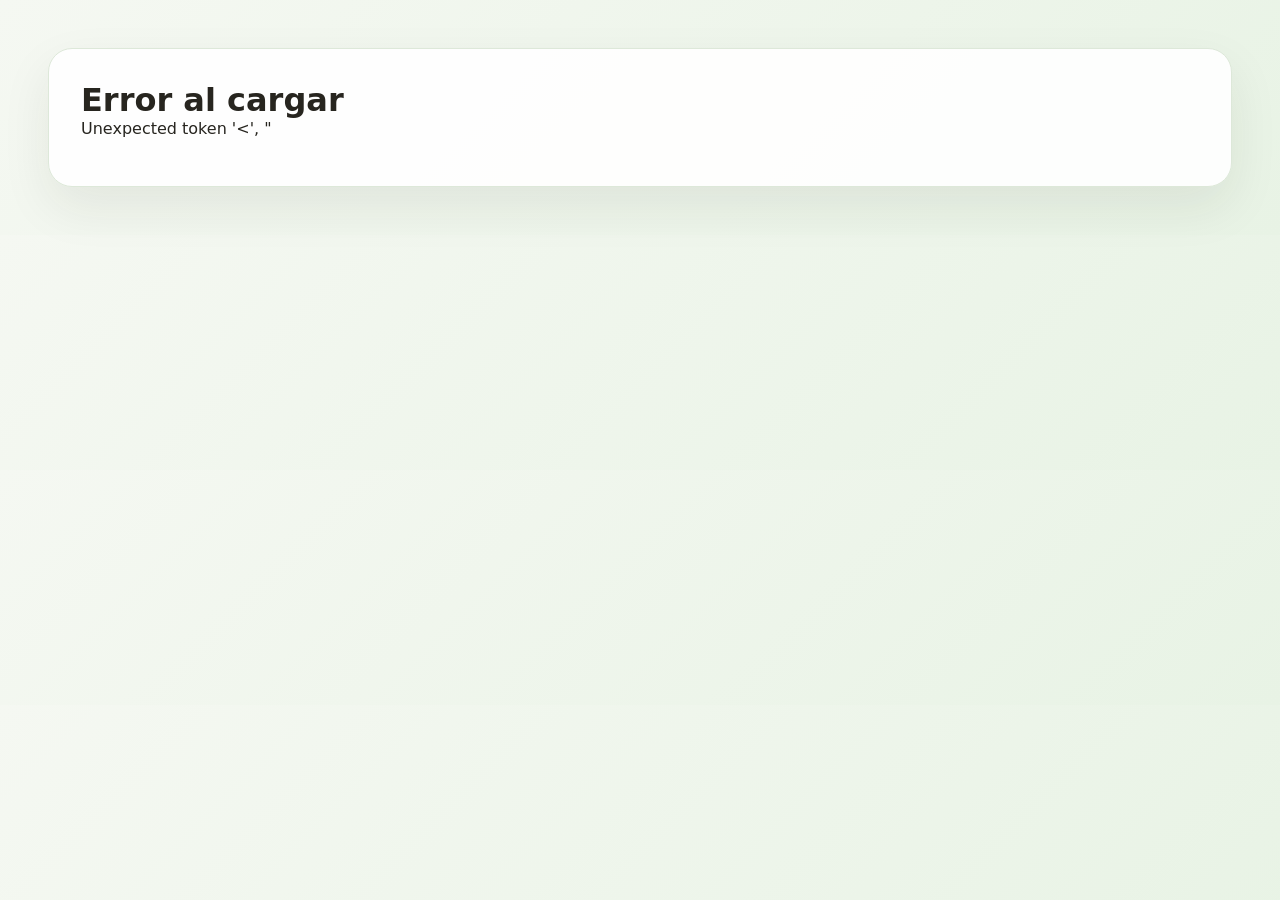
==== static/index.html @ 3636505a "Ok" ====
<!doctype html>
<html lang="es">
<head>
  <meta charset="utf-8" />
  <meta name="viewport" content="width=device-width, initial-scale=1" />
  <title>FleetSight | Mantenimiento Predictivo John Deere</title>
  <link rel="stylesheet" href="styles.css" />
</head>
<body>
  <header class="topbar">
    <div class="brand">
      <img src="media/john-deere-logo-black-and-white.png" alt="John Deere logo" class="logo-img" width="80"/>
      <div>
        <p class="eyebrow"></p>
        <h1>DeereMagic</h1>
      </div>
    </div>
    <button id="refreshBtn"> Actualizar</button>
  </header>

  <main>
    <section class="hero-section" id="fleetView">
      <div class="hero-text">
        <p class="eyebrow">Estado de la Flota</p>
        <h2>Desgaste General de Maquinaria</h2>
        <p>Haz clic en un tractor para ver las piezas próximas a recibir servicio y tiempo estimado</p>
      </div>
      
      <div class="fleet-grid" id="tractorsGrid"></div>
    </section>

    <!-- VISTA DETALLE: MODAL DE TRACTOR -->
    <dialog id="tractorDetail" class="tractor-modal">
      <div class="modal-content">
        <div class="modal-header">
          <div>
            <p class="eyebrow" id="detailEyebrow"></p>
            <h2 id="detailTitle"></h2>
            <p id="detailSubtitle" class="muted"></p>
          </div>
          <button class="close-btn" onclick="closeTractorDetail()">&times;</button>
        </div>

        <div class="detail-split">
          <div class="detail-left">
            <div class="tractor-visual">
              <svg id="tractorSVG" viewBox="0 0 200 120" xmlns="http://www.w3.org/2000/svg">
                <img src="media/vehiculo1.png" alt="Tractor" width="400" height="240"/>
              </svg>
            </div>
            
            <div class="horas-section">
              <p class="eyebrow">Horas de Uso</p>
              <div class="horas-meter">
                <div class="horas-bar" id="horasBar" style="width: 0%"></div>
              </div>
              <p id="horasText" style="text-align: center; font-weight: bold; margin-top: 0.5rem;"></p>
            </div>

            <div class="risk-score">
              <p class="eyebrow">Índice de Riesgo</p>
              <div class="risk-circle" id="riskCircle">
                <span id="riskValue">0</span>
              </div>
            </div>
          </div>

          <div class="detail-right">
            <div class="parts-section">
              <h3>⚠️ Próximas Reparaciones</h3>
              <p class="muted">Estas piezas necesitarán servicio próximamente</p>
              <div id="topParts" class="top-parts-list"></div>
            </div>
          </div>
        </div>

        <div class="modal-footer">
          <button class="btn-secondary" onclick="closeTractorDetail()">Cerrar</button>
          <button class="btn-primary" id="prepareAllBtn">Preparar Todas las Piezas</button>
        </div>
      </div>
    </dialog>

    <!-- VISTA ALTERNATIVA: TABLA (ANÁLISIS DETALLADO) -->
    <section class="card" style="margin-top: 2rem; display: none;" id="analyticsSection">
      <div class="section-head">
        <div>
          <p class="eyebrow">Análisis Detallado</p>
          <h2>Alertas y Tendencias</h2>
        </div>
        <select id="severityFilter" aria-label="Filtrar por severidad">
          <option value="all">Todas las severidades</option>
          <option value="critical">Crítica</option>
          <option value="warning">Advertencia</option>
          <option value="watch">Observar</option>
        </select>
      </div>
      <div id="alertsList" class="alert-list"></div>
    </section>
  </main>

  <dialog id="partDialog">
    <form method="dialog">
      <h2>Pieza Preparada</h2>
      <p id="dialogMessage"></p>
      <button>Cerrar</button>
    </form>
  </dialog>

  <footer>
    <p>Hack The Field 2026 | John Deere Predictive Maintenance System</p>
  </footer>
  <script src="app.js"></script>
</body>
</html>
---- static/styles.css ----
:root {
  --jd-green: #367C2B;
  --jd-yellow: #FFDE00;
  --jd-black: #27251F;
  --leaf: #eef8ec;
  --panel: #ffffff;
  --muted: #63705f;
  --danger: #b42318;
  --warning: #b7791f;
  --watch: #2f6fed;
  --line: #dde8d9;
  --ok: #10b981;
}
* { box-sizing: border-box; }
body {
  margin: 0;
  background: linear-gradient(135deg, #f5f8f2, #e8f3e5);
  color: var(--jd-black);
  font-family: Inter, ui-sans-serif, system-ui, -apple-system, BlinkMacSystemFont, "Segoe UI", sans-serif;
}
.topbar {
  display: flex; justify-content: space-between; align-items: center; gap: 1rem;
  padding: 1rem clamp(1rem, 4vw, 3rem);
  background: var(--jd-green); color: white; border-bottom: 6px solid var(--jd-yellow);
  position: sticky; top: 0; z-index: 10;
}
.brand { display: flex; gap: 1rem; align-items: center; }
.logo-mark {
  width: 64px; height: 64px; border: 3px solid var(--jd-yellow); border-radius: 16px;
  display: grid; place-items: center; font-weight: 900; color: var(--jd-yellow); background: #205d19;
  letter-spacing: -0.08em; font-size: 1.6rem;
}
h1, h2, h3, p { margin-top: 0; }
h1 { font-size: clamp(1.25rem, 3vw, 2rem); margin-bottom: 0; }
h2 { font-size: clamp(1.35rem, 3vw, 2.2rem); margin-bottom: .5rem; }
main { padding: clamp(1rem, 4vw, 3rem); display: grid; gap: 1.5rem; }
.card {
  background: rgba(255,255,255,.92); border: 1px solid var(--line); border-radius: 24px;
  box-shadow: 0 20px 50px rgba(39, 37, 31, .08); padding: clamp(1rem, 3vw, 2rem);
}
.hero-section {
  padding: 2rem; background: rgba(255,255,255,.95); border-radius: 24px; 
  box-shadow: 0 20px 50px rgba(39, 37, 31, .08); border: 1px solid var(--line);
}
.hero-text { margin-bottom: 2rem; }
.hero-text p { font-size: 1.1rem; color: var(--muted); }

/* FLEET GRID - TRACTORES */
.fleet-grid {
  display: grid;
  grid-template-columns: repeat(auto-fill, minmax(280px, 1fr));
  gap: 1.5rem;
}
.tractor-card {
  background: white;
  border: 2px solid var(--line);
  border-radius: 20px;
  padding: 1.5rem;
  cursor: pointer;
  transition: all 0.3s ease;
  box-shadow: 0 4px 20px rgba(0, 0, 0, 0.08);
  position: relative;
  overflow: hidden;
}
.tractor-card:hover {
  transform: translateY(-8px);
  box-shadow: 0 12px 40px rgba(0, 0, 0, 0.15);
  border-color: var(--jd-green);
}
.tractor-card::before {
  content: '';
  position: absolute;
  top: 0;
  left: 0;
  right: 0;
  height: 4px;
  background: linear-gradient(90deg, var(--jd-green), var(--jd-yellow));
}

.tractor-info {
  margin-bottom: 1rem;
}
.tractor-info h3 {
  font-size: 1.3rem;
  margin: 0.5rem 0;
  color: var(--jd-black);
}
.tractor-info p {
  margin: 0.3rem 0;
  color: var(--muted);
  font-size: 0.9rem;
}

.tractor-meter {
  margin-bottom: 1.2rem;
}
.meter-label {
  display: flex;
  justify-content: space-between;
  margin-bottom: 0.4rem;
  font-size: 0.85rem;
  font-weight: 600;
}
.meter-label-left { color: var(--jd-black); }
.meter-label-right { color: var(--muted); }

.meter-bar {
  width: 100%;
  height: 12px;
  background: #e5e7eb;
  border-radius: 999px;
  overflow: hidden;
  box-shadow: inset 0 1px 3px rgba(0, 0, 0, 0.05);
}
.meter-fill {
  height: 100%;
  border-radius: 999px;
  transition: width 0.3s ease, background-color 0.3s ease;
}
.meter-fill-ok { background: linear-gradient(90deg, #10b981, #059669); }
.meter-fill-warning { background: linear-gradient(90deg, #f59e0b, #d97706); }
.meter-fill-critical { background: linear-gradient(90deg, #ef4444, #dc2626); }

.status-badge {
  display: inline-block;
  padding: 0.4rem 0.8rem;
  border-radius: 999px;
  font-size: 0.75rem;
  font-weight: 800;
  text-transform: uppercase;
  letter-spacing: 0.05em;
}
.status-badge.healthy { background: #dcfce7; color: #166534; }
.status-badge.warning { background: #fef3c7; color: #92400e; }
.status-badge.critical { background: #fee2e2; color: #991b1b; }

/* MODAL DETALLE */
.tractor-modal::backdrop {
  background: rgba(0, 0, 0, 0.5);
  backdrop-filter: blur(4px);
}
.tractor-modal {
  border: none;
  border-radius: 24px;
  padding: 0;
  box-shadow: 0 25px 100px rgba(0, 0, 0, 0.3);
  max-width: 900px;
  width: 90vw;
  max-height: 90vh;
  overflow: auto;
}
.modal-content {
  display: flex;
  flex-direction: column;
}
.modal-header {
  display: flex;
  justify-content: space-between;
  align-items: flex-start;
  padding: 2rem 2rem 1rem;
  border-bottom: 1px solid var(--line);
}
.modal-header h2 { margin-bottom: 0; }
.close-btn {
  background: transparent;
  border: none;
  font-size: 2rem;
  cursor: pointer;
  color: var(--muted);
  padding: 0;
  width: 40px;
  height: 40px;
  display: flex;
  align-items: center;
  justify-content: center;
  border-radius: 50%;
  transition: all 0.2s;
}
.close-btn:hover {
  background: var(--leaf);
  color: var(--jd-black);
}

.detail-split {
  display: grid;
  grid-template-columns: 1fr 1.5fr;
  gap: 2rem;
  padding: 2rem;
  flex: 1;
}
.detail-left {
  display: grid;
  gap: 1.5rem;
}
.tractor-visual {
  background: linear-gradient(135deg, var(--leaf), #f0f8ed);
  border-radius: 16px;
  padding: 2rem;
  aspect-ratio: 1;
  display: flex;
  align-items: center;
  justify-content: center;
}
.tractor-visual svg {
  width: 100%;
  height: 100%;
  max-width: 150px;
  max-height: 150px;
}

.horas-section, .risk-score {
  background: var(--leaf);
  border-radius: 16px;
  padding: 1.2rem;
}

.horas-meter {
  margin: 1rem 0;
}
.horas-bar {
  display: block;
  height: 24px;
  background: linear-gradient(90deg, #10b981 0%, #84cc16 50%, #f59e0b 75%, #ef4444 100%);
  border-radius: 999px;
  transition: width 0.4s ease;
}

.risk-circle {
  width: 100%;
  aspect-ratio: 1;
  border-radius: 50%;
  display: flex;
  align-items: center;
  justify-content: center;
  font-size: 2.5rem;
  font-weight: bold;
  margin: 1rem 0;
  transition: background 0.3s ease;
}
.risk-circle.ok { background: #dcfce7; color: #166534; }
.risk-circle.warning { background: #fef3c7; color: #92400e; }
.risk-circle.critical { background: #fee2e2; color: #991b1b; }
.risk-circle span { font-size: 2.5rem; }

/* PARTS LIST */
.detail-right {
  display: flex;
  flex-direction: column;
}
.parts-section h3 {
  margin-top: 0;
  margin-bottom: 0.5rem;
  font-size: 1.3rem;
}
.parts-section .muted {
  margin-bottom: 1.2rem;
}
.top-parts-list {
  display: grid;
  gap: 1rem;
  flex: 1;
}

.part-item {
  background: white;
  border: 1px solid var(--line);
  border-radius: 14px;
  padding: 1.2rem;
  position: relative;
  overflow: hidden;
}
.part-item::before {
  content: '';
  position: absolute;
  top: 0;
  left: 0;
  right: 0;
  height: 3px;
  background: linear-gradient(90deg, var(--danger), var(--warning));
}

.part-name {
  font-weight: 700;
  font-size: 0.95rem;
  margin-bottom: 0.5rem;
  color: var(--jd-black);
}
.part-sku {
  color: var(--muted);
  font-size: 0.85rem;
  margin-bottom: 0.8rem;
}

.part-time-row {
  display: flex;
  justify-content: space-between;
  align-items: center;
  margin-bottom: 0.5rem;
}
.part-time-label {
  color: var(--muted);
  font-size: 0.85rem;
  font-weight: 600;
  text-transform: uppercase;
  letter-spacing: 0.05em;
}
.part-time-value {
  font-weight: 800;
  font-size: 1rem;
  color: var(--danger);
}

.part-progress {
  height: 8px;
  background: #f3f4f6;
  border-radius: 999px;
  overflow: hidden;
  margin-top: 0.5rem;
}
.part-progress-bar {
  height: 100%;
  background: linear-gradient(90deg, var(--danger), var(--warning));
  border-radius: 999px;
  transition: width 0.3s ease;
}

/* MODAL FOOTER */
.modal-footer {
  display: grid;
  grid-template-columns: 1fr 1fr;
  gap: 1rem;
  padding: 1.5rem 2rem;
  border-top: 1px solid var(--line);
  background: var(--leaf);
}

/* BUTTONS */
button, select, input {
  border: 1px solid var(--line);
  border-radius: 999px;
  padding: .75rem 1rem;
  font: inherit;
  background: white;
}
button {
  background: var(--jd-yellow);
  color: var(--jd-black);
  font-weight: 800;
  cursor: pointer;
  border: none;
  transition: all 0.2s;
}
button:hover {
  filter: brightness(.98);
  transform: translateY(-2px);
  box-shadow: 0 4px 12px rgba(0, 0, 0, 0.15);
}
.btn-secondary {
  background: white;
  border: 2px solid var(--line);
  color: var(--jd-black);
}
.btn-secondary:hover {
  border-color: var(--jd-green);
  background: var(--leaf);
}
.btn-primary {
  background: var(--jd-green);
  color: white;
  border: none;
}
.btn-primary:hover {
  background: #2d5e22;
  filter: none;
}

/* UTILITIES */
.metric { background: var(--leaf); border-radius: 18px; padding: 1rem; border-left: 6px solid var(--jd-green); }
.metric strong { display:block; font-size: 1.9rem; }
.eyebrow { text-transform: uppercase; letter-spacing: .12em; color: var(--muted); font-size: .78rem; font-weight: 800; margin-bottom: .3rem; }
.topbar .eyebrow { color: #e4f1df; }

.grid.two { display: grid; grid-template-columns: 1.3fr 1fr; gap: 1.5rem; align-items: start; }
.section-head { display:flex; justify-content:space-between; align-items:center; gap:1rem; margin-bottom: 1rem; }
.alert-list { display: grid; gap: .75rem; max-height: 620px; overflow: auto; padding-right: .25rem; }
.alert { border: 1px solid var(--line); border-radius: 18px; padding: 1rem; display:grid; gap:.6rem; }
.alert.critical { border-left: 7px solid var(--danger); background: #fff4f2; }
.alert.warning { border-left: 7px solid var(--warning); background: #fffaf0; }
.alert.watch { border-left: 7px solid var(--watch); background: #f4f7ff; }
.alert-top { display:flex; justify-content:space-between; gap:1rem; }
.badge { display:inline-flex; align-items:center; border-radius:999px; padding:.25rem .65rem; font-size:.78rem; font-weight:800; text-transform:uppercase; }
.badge.critical { background:#fee4e2; color:var(--danger); }
.badge.warning { background:#fef3c7; color:var(--warning); }
.badge.watch { background:#dbeafe; color:var(--watch); }
.muted { color: var(--muted); }
.bars { display:grid; gap:.75rem; }
.bar-row { display:grid; gap:.35rem; }
.bar-meta { display:flex; justify-content:space-between; font-weight:700; }
.bar-track { height: 14px; border-radius:999px; background:#edf4ea; overflow:hidden; }
.bar-fill { height:100%; background: linear-gradient(90deg, var(--jd-green), #70a864); border-radius:999px; }
.parts { display:grid; gap:.75rem; }
.part-card { border:1px dashed #bfd3b8; border-radius:18px; padding:1rem; background:#fcfff9; }
.table-wrap { overflow:auto; }
table { width:100%; border-collapse: collapse; min-width: 900px; }
th, td { padding: .85rem; text-align:left; border-bottom:1px solid var(--line); vertical-align: top; }
th { background: var(--leaf); font-size:.8rem; text-transform:uppercase; letter-spacing:.08em; }
.risk { width: 110px; }
.risk-meter { height: 9px; border-radius:999px; background:#edf4ea; overflow:hidden; margin-top:.3rem; }
.risk-meter span { display:block; height:100%; background: var(--jd-green); }
footer { padding: 1rem 3rem 2rem; color: var(--muted); text-align:center; }
dialog { border: none; border-radius: 20px; padding: 1.5rem; box-shadow: 0 20px 80px rgba(0,0,0,.25); }

@media (max-width: 900px) {
  .detail-split {
    grid-template-columns: 1fr;
  }
  .modal-footer {
    grid-template-columns: 1fr;
  }
  .fleet-grid {
    grid-template-columns: repeat(auto-fill, minmax(240px, 1fr));
  }
  .hero, .grid.two { grid-template-columns: 1fr; }
  .topbar { align-items:flex-start; flex-direction:column; }
  .section-head { flex-direction:column; align-items:stretch; }
}
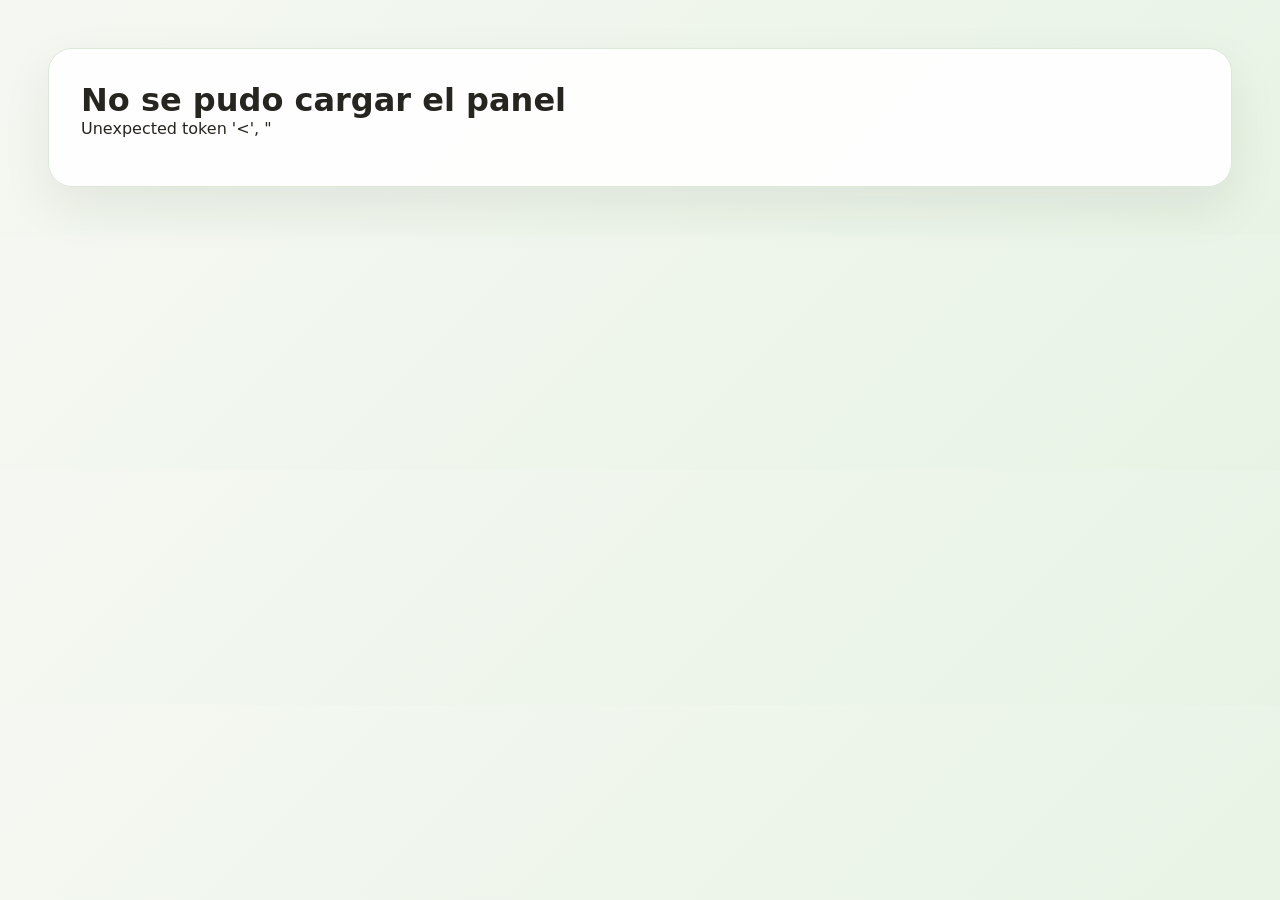
==== commit f4b4502a: "Spanish translation" ====
--- a/static/index.html
+++ b/static/index.html
@@ -3,112 +3,91 @@
 <head>
   <meta charset="utf-8" />
   <meta name="viewport" content="width=device-width, initial-scale=1" />
-  <title>FleetSight | Mantenimiento Predictivo John Deere</title>
+  <title>FleetSight | Mantenimiento Predictivo de Tractores</title>
   <link rel="stylesheet" href="styles.css" />
 </head>
 <body>
   <header class="topbar">
     <div class="brand">
-      <img src="media/john-deere-logo-black-and-white.png" alt="John Deere logo" class="logo-img" width="80"/>
+      <img src="media/john-deere-logo-black-and-white.png" alt="Logo de John Deere" class="logo-img" width="80"/>
       <div>
-        <p class="eyebrow"></p>
-        <h1>DeereMagic</h1>
+        <p class="eyebrow">Centro de mando del concesionario</p>
+        <h1>DeerMagic</h1>
       </div>
     </div>
-    <button id="refreshBtn"> Actualizar</button>
+    <button id="refreshBtn">Actualizar análisis</button>
   </header>
 
   <main>
-    <section class="hero-section" id="fleetView">
-      <div class="hero-text">
-        <p class="eyebrow">Estado de la Flota</p>
-        <h2>Desgaste General de Maquinaria</h2>
-        <p>Haz clic en un tractor para ver las piezas próximas a recibir servicio y tiempo estimado</p>
+    <section class="hero card">
+      <div>
+        <p class="eyebrow">Análisis de base de datos de sensores</p>
+        <h2>Detecta fallos antes de que el tiempo de inactividad afecte al campo.</h2>
+        <p>El backend evalúa la temperatura del motor, la presión de aceite, la presión hidráulica, la vibración, el voltaje de la batería, la carga del DPF y las horas de uso para generar tendencias, fallos actuales y alertas de mantenimiento predictivo.</p>
       </div>
-      
-      <div class="fleet-grid" id="tractorsGrid"></div>
+      <div class="hero-grid" id="summaryCards"></div>
     </section>
 
-    <!-- VISTA DETALLE: MODAL DE TRACTOR -->
-    <dialog id="tractorDetail" class="tractor-modal">
-      <div class="modal-content">
-        <div class="modal-header">
+    <section class="grid two">
+      <div class="card">
+        <div class="section-head">
           <div>
-            <p class="eyebrow" id="detailEyebrow"></p>
-            <h2 id="detailTitle"></h2>
-            <p id="detailSubtitle" class="muted"></p>
+            <p class="eyebrow">Alertas de maquinaria de clientes</p>
+            <h2>Fallas previstas y actuales</h2>
           </div>
-          <button class="close-btn" onclick="closeTractorDetail()">&times;</button>
+          <select id="severityFilter" aria-label="Filtrar alertas por severidad">
+            <option value="all">Todas las severidades</option>
+            <option value="critical">Crítico</option>
+            <option value="warning">Advertencia</option>
+            <option value="watch">Observación</option>
+          </select>
         </div>
+        <div id="alertsList" class="alert-list"></div>
+      </div>
 
-        <div class="detail-split">
-          <div class="detail-left">
-            <div class="tractor-visual">
-              <svg id="tractorSVG" viewBox="0 0 200 120" xmlns="http://www.w3.org/2000/svg">
-                <img src="media/vehiculo1.png" alt="Tractor" width="400" height="240"/>
-              </svg>
-            </div>
-            
-            <div class="horas-section">
-              <p class="eyebrow">Horas de Uso</p>
-              <div class="horas-meter">
-                <div class="horas-bar" id="horasBar" style="width: 0%"></div>
-              </div>
-              <p id="horasText" style="text-align: center; font-weight: bold; margin-top: 0.5rem;"></p>
-            </div>
-
-            <div class="risk-score">
-              <p class="eyebrow">Índice de Riesgo</p>
-              <div class="risk-circle" id="riskCircle">
-                <span id="riskValue">0</span>
-              </div>
-            </div>
-          </div>
-
-          <div class="detail-right">
-            <div class="parts-section">
-              <h3>⚠️ Próximas Reparaciones</h3>
-              <p class="muted">Estas piezas necesitarán servicio próximamente</p>
-              <div id="topParts" class="top-parts-list"></div>
-            </div>
+      <div class="card">
+        <div class="section-head">
+          <div>
+            <p class="eyebrow">Panel de uso del concesionario</p>
+            <h2>Uso por región</h2>
           </div>
         </div>
+        <div id="regionUsage" class="bars"></div>
+        <hr />
+        <h3>Prepara repuestos para fallos probables</h3>
+        <div id="partsForecast" class="parts"></div>
+      </div>
+    </section>
 
-        <div class="modal-footer">
-          <button class="btn-secondary" onclick="closeTractorDetail()">Cerrar</button>
-          <button class="btn-primary" id="prepareAllBtn">Preparar Todas las Piezas</button>
-        </div>
-      </div>
-    </dialog>
-
-    <!-- VISTA ALTERNATIVA: TABLA (ANÁLISIS DETALLADO) -->
-    <section class="card" style="margin-top: 2rem; display: none;" id="analyticsSection">
+    <section class="card">
       <div class="section-head">
         <div>
-          <p class="eyebrow">Análisis Detallado</p>
-          <h2>Alertas y Tendencias</h2>
+          <p class="eyebrow">Salud de la flota</p>
+          <h2>Máquinas, tendencias y riesgo</h2>
         </div>
-        <select id="severityFilter" aria-label="Filtrar por severidad">
-          <option value="all">Todas las severidades</option>
-          <option value="critical">Crítica</option>
-          <option value="warning">Advertencia</option>
-          <option value="watch">Observar</option>
-        </select>
+        <input id="searchBox" placeholder="Buscar por máquina, modelo o cliente" />
       </div>
-      <div id="alertsList" class="alert-list"></div>
+      <div class="table-wrap">
+        <table>
+          <thead>
+            <tr><th>Máquina</th><th>Cliente</th><th>Modelo</th><th>Horas</th><th>Riesgo</th><th>Tendencias principales</th><th>Estado</th></tr>
+          </thead>
+          <tbody id="fleetTable"></tbody>
+        </table>
+      </div>
     </section>
   </main>
 
   <dialog id="partDialog">
     <form method="dialog">
-      <h2>Pieza Preparada</h2>
+      <h2>Repuestos preparados</h2>
       <p id="dialogMessage"></p>
       <button>Cerrar</button>
     </form>
   </dialog>
 
   <footer>
-    <p>Hack The Field 2026 | John Deere Predictive Maintenance System</p>
+    <p>Sólo prototipo. Utiliza colores inspirados en John Deere y un logotipo de texto de marcador de posición; reemplaza por activos de marca con licencia sólo cuando tengas permiso.</p>
   </footer>
   <script src="app.js"></script>
 </body>
--- a/static/styles.css
+++ b/static/styles.css
@@ -77,6 +77,25 @@
   background: linear-gradient(90deg, var(--jd-green), var(--jd-yellow));
 }
 
+.tractor-icon-box {
+  background: linear-gradient(135deg, var(--leaf), #f5faf3);
+  border: 1px solid var(--line);
+  border-radius: 18px;
+  padding: 0.9rem;
+  margin-bottom: 1rem;
+  aspect-ratio: 16 / 10;
+  display: flex;
+  align-items: center;
+  justify-content: center;
+  overflow: hidden;
+}
+.tractor-preview {
+  width: 400px;
+  height: 240px;
+  object-fit: contain;
+  display: block;
+}
+
 .tractor-info {
   margin-bottom: 1rem;
 }
@@ -201,11 +220,13 @@
   align-items: center;
   justify-content: center;
 }
-.tractor-visual svg {
-  width: 100%;
-  height: 100%;
-  max-width: 150px;
-  max-height: 150px;
+.tractor-detail-image {
+  width: 400px;
+  height: 240px;
+  max-width: 100%;
+  max-height: 100%;
+  object-fit: contain;
+  display: block;
 }
 
 .horas-section, .risk-score {
@@ -404,6 +425,150 @@
 table { width:100%; border-collapse: collapse; min-width: 900px; }
 th, td { padding: .85rem; text-align:left; border-bottom:1px solid var(--line); vertical-align: top; }
 th { background: var(--leaf); font-size:.8rem; text-transform:uppercase; letter-spacing:.08em; }
+
+/* CHATBOT STYLES */
+.chatbot-floating-btn {
+  position: fixed;
+  bottom: 2rem;
+  right: 2rem;
+  width: 60px;
+  height: 60px;
+  border-radius: 50%;
+  background: var(--jd-green);
+  border: none;
+  font-size: 1.8rem;
+  cursor: pointer;
+  box-shadow: 0 4px 20px rgba(54, 124, 43, 0.4);
+  transition: all 0.3s ease;
+  z-index: 100;
+}
+.chatbot-floating-btn:hover {
+  transform: scale(1.1);
+  box-shadow: 0 8px 30px rgba(54, 124, 43, 0.6);
+}
+
+.chatbot-modal {
+  position: fixed;
+  bottom: 6rem;
+  right: 2rem;
+  width: 400px;
+  max-height: 600px;
+  border: none;
+  border-radius: 20px;
+  padding: 0;
+  box-shadow: 0 10px 50px rgba(0, 0, 0, 0.2);
+  z-index: 101;
+}
+.chatbot-modal::backdrop {
+  background: transparent;
+}
+
+.chatbot-container {
+  display: flex;
+  flex-direction: column;
+  height: 100%;
+  background: white;
+  border-radius: 20px;
+  overflow: hidden;
+}
+
+.chatbot-header {
+  background: var(--jd-green);
+  color: white;
+  padding: 1rem;
+  display: flex;
+  justify-content: space-between;
+  align-items: center;
+  border-bottom: 2px solid var(--jd-yellow);
+}
+.chatbot-header h3 {
+  margin: 0;
+  font-size: 1rem;
+}
+.chatbot-header .close-btn {
+  background: transparent;
+  border: none;
+  color: white;
+  font-size: 1.5rem;
+  cursor: pointer;
+  padding: 0;
+  width: 30px;
+  height: 30px;
+}
+
+.chat-messages {
+  flex: 1;
+  overflow-y: auto;
+  padding: 1rem;
+  display: flex;
+  flex-direction: column;
+  gap: 0.8rem;
+  background: #f9faf7;
+}
+
+.chat-message {
+  display: flex;
+  gap: 0.5rem;
+  margin-bottom: 0.5rem;
+}
+.chat-message.user {
+  justify-content: flex-end;
+}
+.chat-message.bot {
+  justify-content: flex-start;
+}
+
+.message-bubble {
+  max-width: 75%;
+  padding: 0.8rem 1rem;
+  border-radius: 12px;
+  word-wrap: break-word;
+  font-size: 0.9rem;
+  line-height: 1.4;
+}
+.message-bubble.user {
+  background: var(--jd-green);
+  color: white;
+  border-radius: 12px 0 12px 12px;
+}
+.message-bubble.bot {
+  background: #e5e7eb;
+  color: var(--jd-black);
+  border-radius: 0 12px 12px 12px;
+}
+
+.chat-input-area {
+  display: flex;
+  gap: 0.5rem;
+  padding: 1rem;
+  border-top: 1px solid var(--line);
+  background: white;
+}
+.chat-input {
+  flex: 1;
+  border: 1px solid var(--line);
+  border-radius: 20px;
+  padding: 0.7rem 1rem;
+  font-size: 0.9rem;
+  outline: none;
+  transition: border-color 0.2s;
+}
+.chat-input:focus {
+  border-color: var(--jd-green);
+}
+.chat-send-btn {
+  background: var(--jd-green);
+  color: white;
+  border: none;
+  border-radius: 20px;
+  padding: 0.7rem 1.2rem;
+  font-weight: 700;
+  cursor: pointer;
+  transition: background 0.2s;
+}
+.chat-send-btn:hover {
+  background: #2d5e22;
+}
 .risk { width: 110px; }
 .risk-meter { height: 9px; border-radius:999px; background:#edf4ea; overflow:hidden; margin-top:.3rem; }
 .risk-meter span { display:block; height:100%; background: var(--jd-green); }
@@ -424,3 +589,34 @@
   .topbar { align-items:flex-start; flex-direction:column; }
   .section-head { flex-direction:column; align-items:stretch; }
 }
+
+/* Typing indicator */
+.typing-indicator {
+  display: flex;
+  align-items: center;
+  gap: 5px;
+  padding: 12px 16px !important;
+}
+.typing-indicator span {
+  width: 8px;
+  height: 8px;
+  background: var(--jd-green);
+  border-radius: 50%;
+  animation: typingBounce 1.2s infinite;
+}
+.typing-indicator span:nth-child(2) { animation-delay: 0.2s; }
+.typing-indicator span:nth-child(3) { animation-delay: 0.4s; }
+@keyframes typingBounce {
+  0%, 60%, 100% { transform: translateY(0); opacity: 0.4; }
+  30% { transform: translateY(-6px); opacity: 1; }
+}
+.chat-send-btn:disabled, .chat-input:disabled {
+  opacity: 0.6;
+  cursor: not-allowed;
+}
+.message-bubble code {
+  background: rgba(0,0,0,0.08);
+  padding: 1px 5px;
+  border-radius: 4px;
+  font-size: 0.85em;
+}
